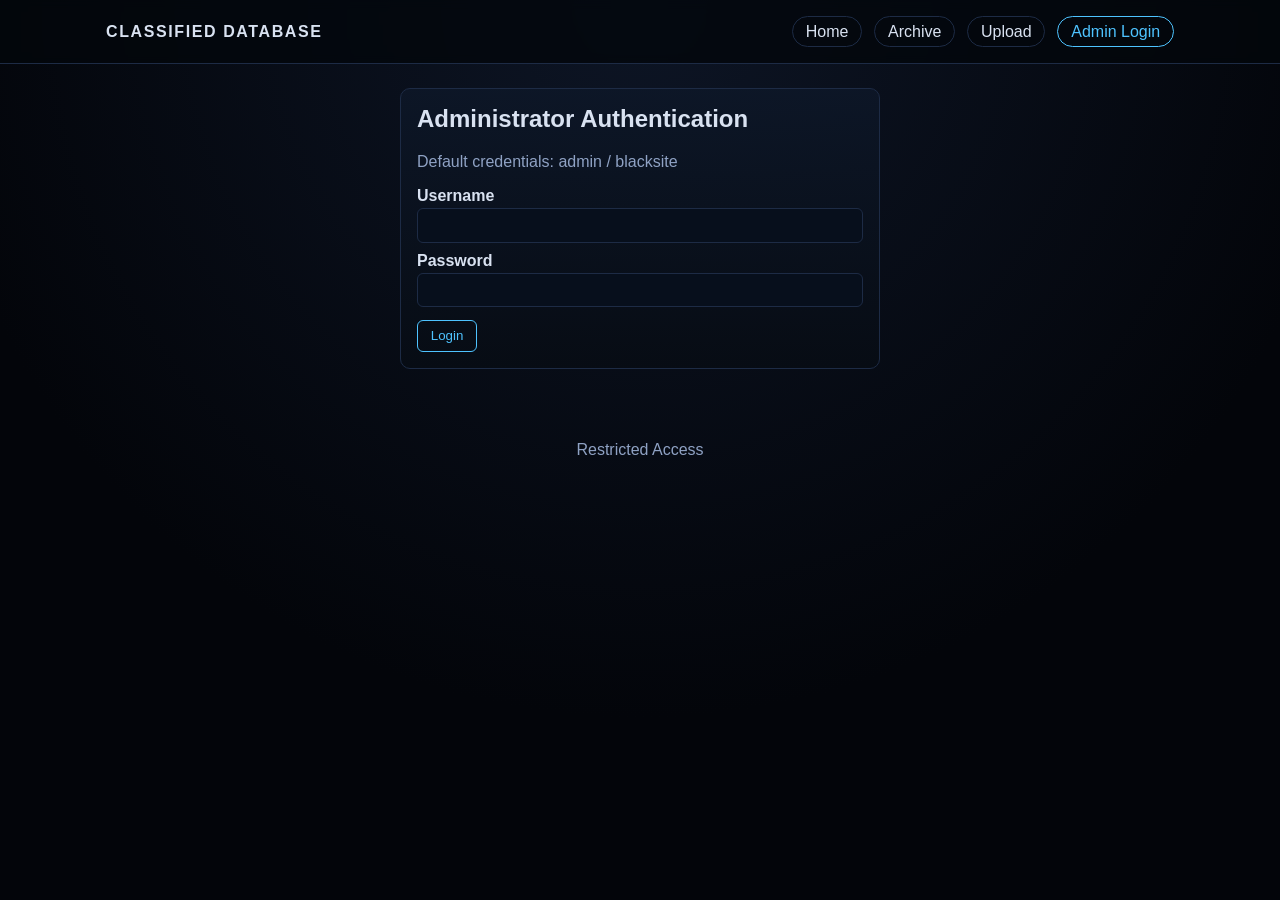
==== admin-dashboard.html @ 66141760 "Build classified database themed multi-page site" ====
<!DOCTYPE html>
<html lang="en">
<head>
  <meta charset="UTF-8" />
  <meta name="viewport" content="width=device-width, initial-scale=1.0" />
  <title>Classified Database | Admin Dashboard</title>
  <link rel="stylesheet" href="styles.css" />
</head>
<body>
  <header>
    <nav class="nav">
      <div class="brand">CLASSIFIED DATABASE</div>
      <div class="nav-links">
        <a href="index.html">Home</a>
        <a href="archive.html">Archive</a>
        <a href="admin-dashboard.html">Admin Dashboard</a>
        <a href="admin-review.html">Review Queue</a>
        <a href="#" id="logout-btn">Logout</a>
      </div>
    </nav>
  </header>

  <main class="container">
    <section class="panel">
      <h1>Admin Dashboard</h1>
      <p class="muted">Upload files directly (auto-approved) and manage existing records.</p>
    </section>

    <section class="panel">
      <h2>Direct Upload</h2>
      <form id="admin-upload-form">
        <div class="grid">
          <div>
            <label>Title</label><input name="title" required />
            <label>Description</label><textarea name="description" required></textarea>
            <label>Tags</label><input name="tags" />
            <label>Classification</label>
            <select name="classification" required>
              <option value="public">public</option>
              <option value="confidential">confidential</option>
              <option value="restricted">restricted</option>
            </select>
            <label>Upload file</label><input type="file" name="upload" required />
          </div>
          <div>
            <label>Name</label><input name="name" required />
            <label>Email</label><input type="email" name="email" required />
            <label>Phone</label><input name="phone" required />
            <label>Notes</label><textarea name="notes" required></textarea>
          </div>
        </div>
        <button type="submit" class="ok">Upload & Approve</button>
      </form>
    </section>

    <section class="panel">
      <h2>Manage Files</h2>
      <div id="manage-table" class="table-wrap"></div>
    </section>
  </main>

  <footer>Administrative Channel</footer>
  <script src="app.js"></script>
  <script>
    requireAdmin();

    function renderManage() {
      const files = getFiles();
      const holder = document.getElementById("manage-table");
      holder.innerHTML = `
        <table>
          <thead>
            <tr>
              <th>Title</th><th>Status</th><th>Classification</th><th>Submitted</th><th>Actions</th>
            </tr>
          </thead>
          <tbody>
            ${files.map((f) => `
              <tr>
                <td><a href="file.html?id=${f.id}">${f.title}</a></td>
                <td>${badge("status", f.status)}</td>
                <td>${badge("class", f.classification)}</td>
                <td>${formatDate(f.createdAt)}</td>
                <td class="actions">
                  <button data-edit="${f.id}" class="warn">Edit</button>
                  <button data-delete="${f.id}" class="danger">Delete</button>
                </td>
              </tr>
            `).join("")}
          </tbody>
        </table>
      `;

      holder.querySelectorAll("button[data-delete]").forEach((btn) => {
        btn.addEventListener("click", () => {
          const filtered = getFiles().filter((f) => f.id !== btn.dataset.delete);
          saveFiles(filtered);
          renderManage();
        });
      });

      holder.querySelectorAll("button[data-edit]").forEach((btn) => {
        btn.addEventListener("click", () => {
          const files = getFiles();
          const item = files.find((f) => f.id === btn.dataset.edit);
          const newTitle = prompt("New title", item.title);
          if (!newTitle) return;
          const newDesc = prompt("New description", item.description);
          if (!newDesc) return;
          item.title = newTitle;
          item.description = newDesc;
          saveFiles(files);
          renderManage();
        });
      });
    }

    document.getElementById("admin-upload-form").addEventListener("submit", (event) => {
      event.preventDefault();
      const files = getFiles();
      files.push(createFileFromForm(event.target, true));
      saveFiles(files);
      event.target.reset();
      renderManage();
    });

    renderManage();
  </script>
</body>
</html>
---- styles.css ----
:root {
  --bg: #05080f;
  --panel: #0c1320;
  --panel-alt: #101a2c;
  --line: #1d2b45;
  --text: #d9e2f1;
  --muted: #8fa2c4;
  --accent: #4ec3ff;
  --danger: #ff5f79;
  --ok: #46d9a0;
  --warn: #ffd36b;
}

* { box-sizing: border-box; }
body {
  margin: 0;
  font-family: "Segoe UI", Tahoma, sans-serif;
  background: radial-gradient(circle at top, #0d1525, #03050a 65%);
  color: var(--text);
  min-height: 100vh;
}

a { color: var(--accent); text-decoration: none; }
a:hover { text-decoration: underline; }

header {
  border-bottom: 1px solid var(--line);
  background: rgba(3, 7, 12, 0.8);
  backdrop-filter: blur(5px);
  position: sticky;
  top: 0;
  z-index: 10;
}

.nav {
  max-width: 1100px;
  margin: 0 auto;
  display: flex;
  gap: 1rem;
  align-items: center;
  justify-content: space-between;
  padding: 1rem;
}

.brand { font-weight: 700; letter-spacing: 0.1em; }
.nav-links { display: flex; flex-wrap: wrap; gap: 0.75rem; }
.nav-links a {
  border: 1px solid var(--line);
  border-radius: 999px;
  padding: 0.35rem 0.8rem;
  color: var(--text);
}
.nav-links a.active,
.nav-links a:hover {
  border-color: var(--accent);
  color: var(--accent);
  text-decoration: none;
}

.container {
  max-width: 1100px;
  margin: 1.5rem auto;
  padding: 0 1rem 2rem;
}

.panel {
  background: linear-gradient(180deg, rgba(13, 23, 40, 0.85), rgba(7, 12, 20, 0.95));
  border: 1px solid var(--line);
  border-radius: 10px;
  padding: 1rem;
  margin-bottom: 1rem;
}

h1, h2, h3 { margin-top: 0; }
small, .muted { color: var(--muted); }

.grid {
  display: grid;
  grid-template-columns: repeat(auto-fit, minmax(250px, 1fr));
  gap: 1rem;
}

label { display: block; margin: 0.55rem 0 0.2rem; font-weight: 600; }
input, textarea, select {
  width: 100%;
  background: #070f1c;
  color: var(--text);
  border: 1px solid var(--line);
  border-radius: 6px;
  padding: 0.55rem;
}
textarea { min-height: 100px; }

button {
  margin-top: 0.8rem;
  border: 1px solid var(--accent);
  color: var(--accent);
  background: transparent;
  border-radius: 6px;
  padding: 0.45rem 0.8rem;
  cursor: pointer;
}
button:hover { background: rgba(78, 195, 255, 0.1); }
button.danger { border-color: var(--danger); color: var(--danger); }
button.ok { border-color: var(--ok); color: var(--ok); }
button.warn { border-color: var(--warn); color: var(--warn); }

.table-wrap { overflow-x: auto; }
table {
  width: 100%;
  border-collapse: collapse;
  font-size: 0.95rem;
}
th, td {
  border-bottom: 1px solid var(--line);
  padding: 0.55rem;
  text-align: left;
}

.badge {
  display: inline-block;
  padding: 0.15rem 0.45rem;
  border: 1px solid var(--line);
  border-radius: 999px;
  font-size: 0.75rem;
}
.status-approved { border-color: var(--ok); color: var(--ok); }
.status-pending { border-color: var(--warn); color: var(--warn); }
.class-public { border-color: var(--accent); color: var(--accent); }
.class-confidential { border-color: #d193ff; color: #d193ff; }
.class-restricted { border-color: var(--danger); color: var(--danger); }

.notice { padding: 0.6rem; border: 1px solid var(--line); border-radius: 6px; }

.actions { display: flex; gap: 0.4rem; flex-wrap: wrap; }

footer { text-align: center; color: var(--muted); padding: 1rem; }
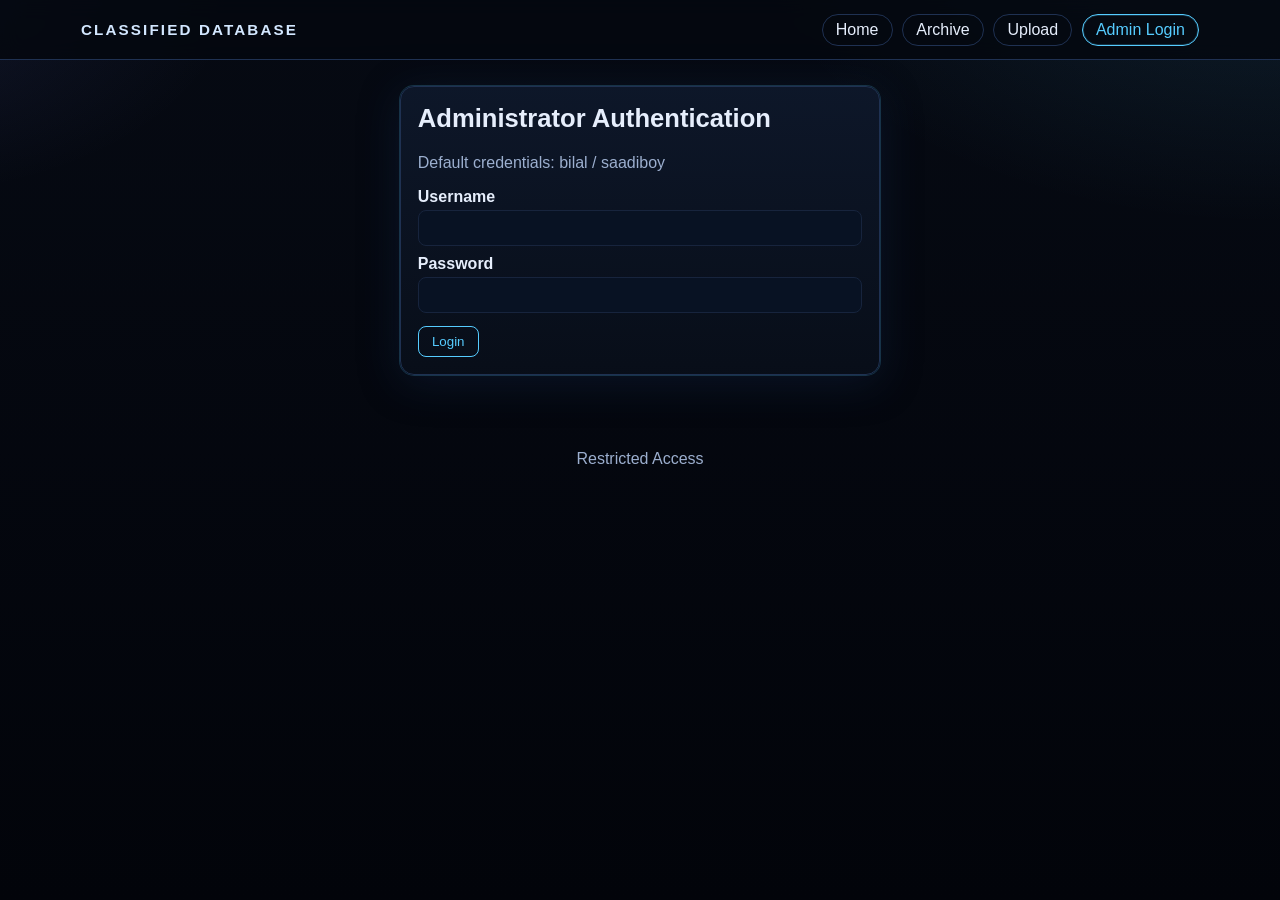
==== commit 2dbf8a84: "Fix rendering safety and robustness in archive/admin/file views" ====
--- a/admin-dashboard.html
+++ b/admin-dashboard.html
@@ -77,7 +77,7 @@
           <tbody>
             ${files.map((f) => `
               <tr>
-                <td><a href="file.html?id=${f.id}">${f.title}</a></td>
+                <td><a href="file.html?id=${encodeURIComponent(f.id)}">${esc(f.title)}</a></td>
                 <td>${badge("status", f.status)}</td>
                 <td>${badge("class", f.classification)}</td>
                 <td>${formatDate(f.createdAt)}</td>
@@ -103,12 +103,13 @@
         btn.addEventListener("click", () => {
           const files = getFiles();
           const item = files.find((f) => f.id === btn.dataset.edit);
+          if (!item) return;
           const newTitle = prompt("New title", item.title);
-          if (!newTitle) return;
+          if (!newTitle || !newTitle.trim()) return;
           const newDesc = prompt("New description", item.description);
-          if (!newDesc) return;
-          item.title = newTitle;
-          item.description = newDesc;
+          if (!newDesc || !newDesc.trim()) return;
+          item.title = newTitle.trim();
+          item.description = newDesc.trim();
           saveFiles(files);
           renderManage();
         });
--- a/styles.css
+++ b/styles.css
@@ -1,21 +1,28 @@
 :root {
-  --bg: #05080f;
-  --panel: #0c1320;
-  --panel-alt: #101a2c;
-  --line: #1d2b45;
-  --text: #d9e2f1;
-  --muted: #8fa2c4;
-  --accent: #4ec3ff;
-  --danger: #ff5f79;
-  --ok: #46d9a0;
-  --warn: #ffd36b;
+  --bg: #04070d;
+  --panel: #0b1220;
+  --panel-2: #111b2f;
+  --line: #1f3152;
+  --line-soft: #17243d;
+  --text: #e6eefc;
+  --muted: #9cafcf;
+  --accent: #56ccff;
+  --accent-2: #7f8bff;
+  --ok: #3dd7a2;
+  --warn: #ffcd6c;
+  --danger: #ff667f;
+  --glow: 0 0 0 1px rgba(86, 204, 255, 0.2), 0 8px 40px rgba(20, 42, 79, 0.35);
 }
 
 * { box-sizing: border-box; }
+
 body {
   margin: 0;
-  font-family: "Segoe UI", Tahoma, sans-serif;
-  background: radial-gradient(circle at top, #0d1525, #03050a 65%);
+  font-family: "Inter", "Segoe UI", Tahoma, sans-serif;
+  background:
+    radial-gradient(1200px 700px at 100% -10%, rgba(86, 204, 255, 0.12), transparent 45%),
+    radial-gradient(900px 500px at -10% 0%, rgba(127, 139, 255, 0.10), transparent 40%),
+    linear-gradient(180deg, #060a13 0%, #02040a 100%);
   color: var(--text);
   min-height: 100vh;
 }
@@ -24,114 +31,184 @@
 a:hover { text-decoration: underline; }
 
 header {
-  border-bottom: 1px solid var(--line);
-  background: rgba(3, 7, 12, 0.8);
-  backdrop-filter: blur(5px);
   position: sticky;
   top: 0;
-  z-index: 10;
+  z-index: 50;
+  border-bottom: 1px solid var(--line);
+  background: rgba(4, 8, 15, 0.82);
+  backdrop-filter: blur(10px);
 }
 
 .nav {
-  max-width: 1100px;
+  max-width: 1150px;
   margin: 0 auto;
   display: flex;
+  justify-content: space-between;
+  align-items: center;
   gap: 1rem;
-  align-items: center;
-  justify-content: space-between;
-  padding: 1rem;
-}
-
-.brand { font-weight: 700; letter-spacing: 0.1em; }
-.nav-links { display: flex; flex-wrap: wrap; gap: 0.75rem; }
+  padding: 0.85rem 1rem;
+}
+
+.brand {
+  letter-spacing: 0.14em;
+  font-weight: 700;
+  font-size: 0.95rem;
+  color: #d3e7ff;
+}
+
+.nav-links {
+  display: flex;
+  flex-wrap: wrap;
+  gap: 0.6rem;
+}
+
 .nav-links a {
   border: 1px solid var(--line);
   border-radius: 999px;
-  padding: 0.35rem 0.8rem;
+  padding: 0.38rem 0.82rem;
   color: var(--text);
-}
+  transition: 0.2s ease;
+}
+
 .nav-links a.active,
 .nav-links a:hover {
   border-color: var(--accent);
   color: var(--accent);
+  box-shadow: inset 0 0 0 1px rgba(86, 204, 255, 0.2);
   text-decoration: none;
 }
 
 .container {
-  max-width: 1100px;
-  margin: 1.5rem auto;
+  max-width: 1150px;
+  margin: 1.6rem auto;
   padding: 0 1rem 2rem;
 }
 
 .panel {
-  background: linear-gradient(180deg, rgba(13, 23, 40, 0.85), rgba(7, 12, 20, 0.95));
+  background: linear-gradient(180deg, rgba(14, 24, 43, 0.92), rgba(8, 14, 25, 0.95));
   border: 1px solid var(--line);
-  border-radius: 10px;
-  padding: 1rem;
+  border-radius: 14px;
+  padding: 1.05rem;
   margin-bottom: 1rem;
+  box-shadow: var(--glow);
 }
 
 h1, h2, h3 { margin-top: 0; }
+h1 { font-size: 1.6rem; }
+h2 { font-size: 1.2rem; }
 small, .muted { color: var(--muted); }
 
 .grid {
   display: grid;
-  grid-template-columns: repeat(auto-fit, minmax(250px, 1fr));
   gap: 1rem;
-}
-
-label { display: block; margin: 0.55rem 0 0.2rem; font-weight: 600; }
+  grid-template-columns: repeat(auto-fit, minmax(260px, 1fr));
+}
+
+.stat-grid {
+  display: grid;
+  grid-template-columns: repeat(auto-fit, minmax(160px, 1fr));
+  gap: 0.8rem;
+}
+
+.stat {
+  background: linear-gradient(180deg, rgba(20, 34, 59, 0.75), rgba(9, 16, 29, 0.85));
+  border: 1px solid var(--line-soft);
+  border-radius: 12px;
+  padding: 0.85rem;
+}
+
+label { display: block; margin: 0.6rem 0 0.25rem; font-weight: 600; }
 input, textarea, select {
   width: 100%;
-  background: #070f1c;
   color: var(--text);
-  border: 1px solid var(--line);
-  border-radius: 6px;
-  padding: 0.55rem;
-}
-textarea { min-height: 100px; }
+  background: #081223;
+  border: 1px solid var(--line-soft);
+  border-radius: 8px;
+  padding: 0.58rem 0.62rem;
+}
+
+input:focus, textarea:focus, select:focus {
+  outline: none;
+  border-color: var(--accent);
+  box-shadow: 0 0 0 3px rgba(86, 204, 255, 0.15);
+}
+
+textarea { min-height: 110px; }
 
 button {
-  margin-top: 0.8rem;
+  margin-top: 0.82rem;
   border: 1px solid var(--accent);
+  background: transparent;
   color: var(--accent);
-  background: transparent;
-  border-radius: 6px;
-  padding: 0.45rem 0.8rem;
+  border-radius: 8px;
+  padding: 0.45rem 0.82rem;
   cursor: pointer;
 }
-button:hover { background: rgba(78, 195, 255, 0.1); }
-button.danger { border-color: var(--danger); color: var(--danger); }
+button:hover { background: rgba(86, 204, 255, 0.1); }
 button.ok { border-color: var(--ok); color: var(--ok); }
 button.warn { border-color: var(--warn); color: var(--warn); }
+button.danger { border-color: var(--danger); color: var(--danger); }
 
 .table-wrap { overflow-x: auto; }
-table {
-  width: 100%;
-  border-collapse: collapse;
-  font-size: 0.95rem;
-}
-th, td {
-  border-bottom: 1px solid var(--line);
-  padding: 0.55rem;
-  text-align: left;
-}
+table { width: 100%; border-collapse: collapse; font-size: 0.95rem; }
+th, td { padding: 0.6rem; border-bottom: 1px solid var(--line-soft); text-align: left; vertical-align: top; }
 
 .badge {
   display: inline-block;
-  padding: 0.15rem 0.45rem;
   border: 1px solid var(--line);
   border-radius: 999px;
   font-size: 0.75rem;
+  padding: 0.14rem 0.46rem;
 }
 .status-approved { border-color: var(--ok); color: var(--ok); }
 .status-pending { border-color: var(--warn); color: var(--warn); }
 .class-public { border-color: var(--accent); color: var(--accent); }
-.class-confidential { border-color: #d193ff; color: #d193ff; }
+.class-confidential { border-color: #d8a2ff; color: #d8a2ff; }
 .class-restricted { border-color: var(--danger); color: var(--danger); }
 
-.notice { padding: 0.6rem; border: 1px solid var(--line); border-radius: 6px; }
-
-.actions { display: flex; gap: 0.4rem; flex-wrap: wrap; }
-
-footer { text-align: center; color: var(--muted); padding: 1rem; }
+.notice {
+  border-radius: 8px;
+  border: 1px solid var(--line-soft);
+  background: rgba(10, 20, 37, 0.75);
+  padding: 0.65rem;
+}
+
+.file-layout {
+  display: grid;
+  grid-template-columns: 1.5fr 1fr;
+  gap: 1rem;
+}
+
+.info-card {
+  background: linear-gradient(180deg, rgba(18, 30, 50, 0.8), rgba(9, 15, 26, 0.92));
+  border: 1px solid var(--line-soft);
+  border-radius: 12px;
+  padding: 0.85rem;
+}
+
+.info-list {
+  display: grid;
+  gap: 0.65rem;
+}
+
+.info-item {
+  border: 1px solid var(--line-soft);
+  border-radius: 10px;
+  background: rgba(7, 12, 22, 0.8);
+  padding: 0.68rem;
+}
+
+.meta-row {
+  display: flex;
+  flex-wrap: wrap;
+  gap: 0.5rem;
+  margin-bottom: 0.65rem;
+}
+
+.actions { display: flex; flex-wrap: wrap; gap: 0.4rem; }
+
+footer { text-align: center; color: var(--muted); padding: 1.1rem 0 1.5rem; }
+
+@media (max-width: 840px) {
+  .file-layout { grid-template-columns: 1fr; }
+}
